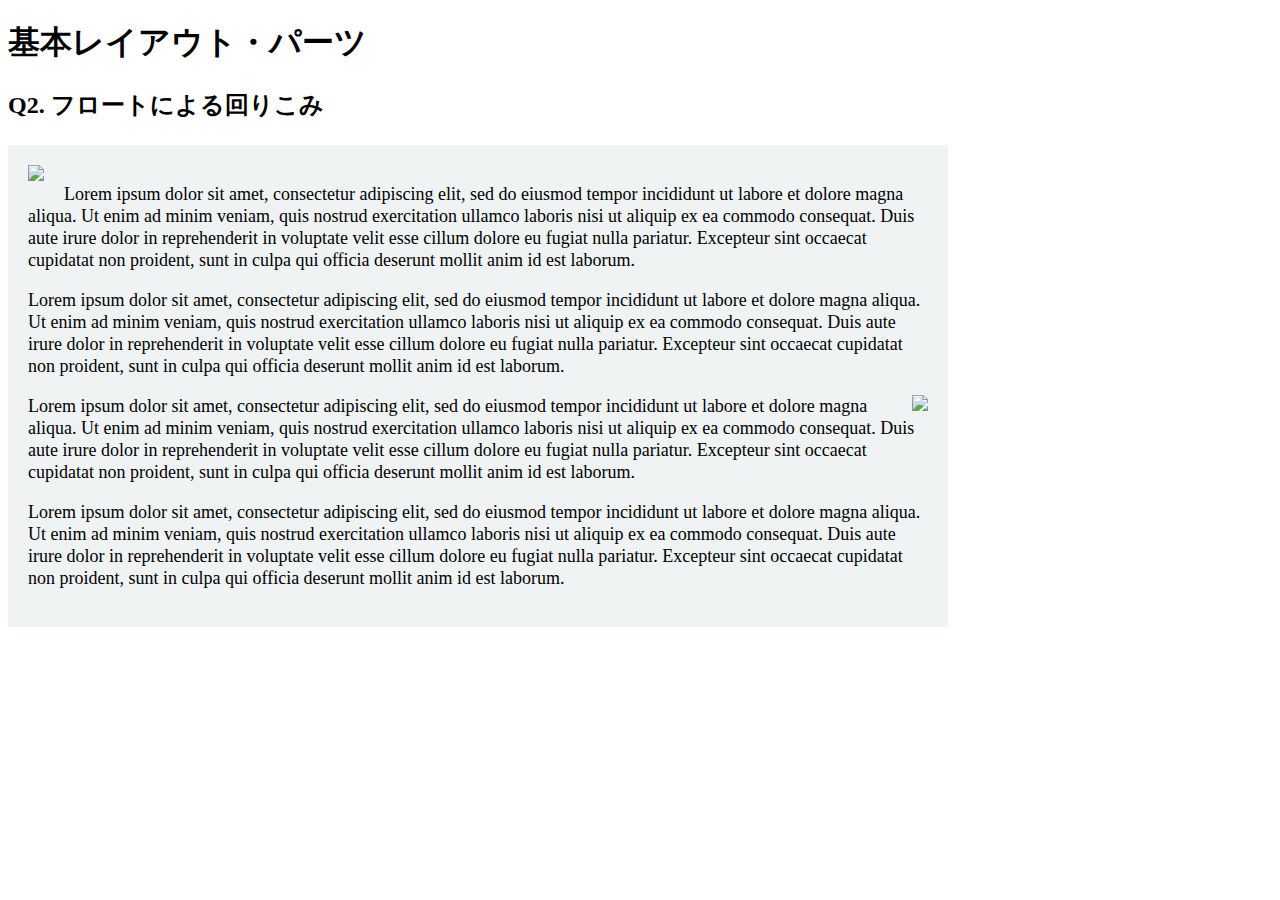
==== layout_parts/q2/index.html @ eae0bc58 "no message" ====
<!DOCTYPE html>
<html>
  <head>
    <meta charset="utf-8">
    <meta http-equiv="X-UA-Compatible" content="IE=edge">
    <meta name="viewport" content="width=device-width, initial-scale=1.0, maximum-scale=1.0, user-scalable=no">
    <meta name="format-detection" content="telephone=no">
    <title>基本レイアウト・パーツ</title>
    <link rel="stylesheet" href="http://gizumo-inc.github.io/sample/front-lesson/layout_parts_new/assets/css/reset.css">
    <link rel="stylesheet" href="http://gizumo-inc.github.io/sample/front-lesson/layout_parts_new/assets/css/base.css">
    <link rel="stylesheet" href="css/style.css">
  </head>
  <body>
    <div class="wrapper">
      <h1 class="title">基本レイアウト・パーツ</h1>
      <h2 class="headline">
        <p class="headline__text">Q2. フロートによる回りこみ</p>
      </h2>
      <div class="box">
        <!-- 回答はクラスq2の要素の中に書いてね -->
        <!-- すでについてるクラスにはstyleを指定しない。styleをつける場合は自分で新たにクラスをつけること -->
        <div class="q2">
          <div class="q2__box">
              <div class="q2__left__img">
                <img src="http://gizumo-inc.github.io/sample/front-lesson/layout_parts_new/assets/img/q2/thumb_1.jpg">
              </div>
                <div class="q2__top__box">
                <p class="q2__content__text">Lorem ipsum dolor sit amet, consectetur adipiscing elit, sed do eiusmod tempor incididunt ut labore et dolore magna aliqua. Ut enim ad minim veniam, quis nostrud exercitation ullamco laboris nisi ut aliquip ex ea commodo consequat. Duis aute irure dolor in reprehenderit in voluptate velit esse cillum dolore eu fugiat nulla pariatur. Excepteur sint occaecat cupidatat non proident, sunt in culpa qui officia deserunt mollit anim id est laborum.</p>
                <p class="q2__content__text">Lorem ipsum dolor sit amet, consectetur adipiscing elit, sed do eiusmod tempor incididunt ut labore et dolore magna aliqua. Ut enim ad minim veniam, quis nostrud exercitation ullamco laboris nisi ut aliquip ex ea commodo consequat. Duis aute irure dolor in reprehenderit in voluptate velit esse cillum dolore eu fugiat nulla pariatur. Excepteur sint occaecat cupidatat non proident, sunt in culpa qui officia deserunt mollit anim id est laborum.</p>
              </div>
              <div class="q2__right__img">
                <img src="http://gizumo-inc.github.io/sample/front-lesson/layout_parts_new/assets/img/q2/thumb_2.jpg">
              </div>
              <div class="q2__bottom__box">
                <p class="q2__content__text">Lorem ipsum dolor sit amet, consectetur adipiscing elit, sed do eiusmod tempor incididunt ut labore et dolore magna aliqua. Ut enim ad minim veniam, quis nostrud exercitation ullamco laboris nisi ut aliquip ex ea commodo consequat. Duis aute irure dolor in reprehenderit in voluptate velit esse cillum dolore eu fugiat nulla pariatur. Excepteur sint occaecat cupidatat non proident, sunt in culpa qui officia deserunt mollit anim id est laborum.</p>
                <p class="q2__content__text">Lorem ipsum dolor sit amet, consectetur adipiscing elit, sed do eiusmod tempor incididunt ut labore et dolore magna aliqua. Ut enim ad minim veniam, quis nostrud exercitation ullamco laboris nisi ut aliquip ex ea commodo consequat. Duis aute irure dolor in reprehenderit in voluptate velit esse cillum dolore eu fugiat nulla pariatur. Excepteur sint occaecat cupidatat non proident, sunt in culpa qui officia deserunt mollit anim id est laborum.</p>
              </div>
            </div>
          </div>
        </div>
        <!-- 回答はクラスq2の要素の中に書いてね -->
      </div>
    </div>
  </body>
</html>
---- layout_parts/q2/css/style.css ----
@charset "UTF-8";

/* 回答はここに書いてね */

.q2__box{
  width: 900px;
  padding: 20px;
  background-color: #eff3f4;
}

.q2__left__img{
  margin-right: 20px;
  float: left;
}

.q2__top__box{
  font-size: 18px;
  line-height: 22px;
}

.q2__right__img{
  margin-left: 20px;
  float: right;
}

.q2__bottom__box{
  font-size: 18px;
  line-height: 22px;
}
/* 回答はここに書いてね */
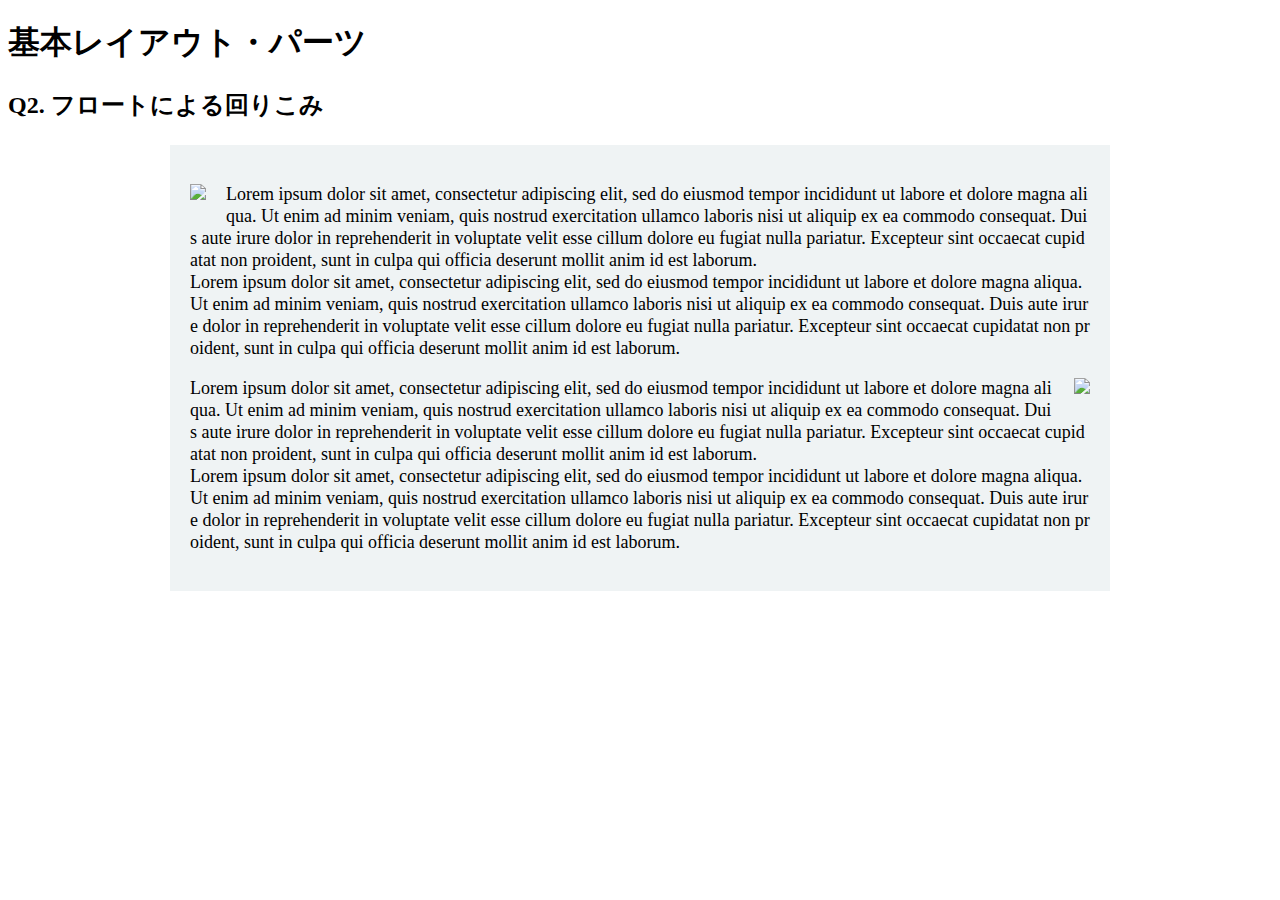
==== commit 239277bb: "no message" ====
--- a/layout_parts/q2/index.html
+++ b/layout_parts/q2/index.html
@@ -21,20 +21,18 @@
         <!-- すでについてるクラスにはstyleを指定しない。styleをつける場合は自分で新たにクラスをつけること -->
         <div class="q2">
           <div class="q2__box">
+            <div class="q2__top__box">
               <div class="q2__left__img">
                 <img src="http://gizumo-inc.github.io/sample/front-lesson/layout_parts_new/assets/img/q2/thumb_1.jpg">
               </div>
-                <div class="q2__top__box">
-                <p class="q2__content__text">Lorem ipsum dolor sit amet, consectetur adipiscing elit, sed do eiusmod tempor incididunt ut labore et dolore magna aliqua. Ut enim ad minim veniam, quis nostrud exercitation ullamco laboris nisi ut aliquip ex ea commodo consequat. Duis aute irure dolor in reprehenderit in voluptate velit esse cillum dolore eu fugiat nulla pariatur. Excepteur sint occaecat cupidatat non proident, sunt in culpa qui officia deserunt mollit anim id est laborum.</p>
-                <p class="q2__content__text">Lorem ipsum dolor sit amet, consectetur adipiscing elit, sed do eiusmod tempor incididunt ut labore et dolore magna aliqua. Ut enim ad minim veniam, quis nostrud exercitation ullamco laboris nisi ut aliquip ex ea commodo consequat. Duis aute irure dolor in reprehenderit in voluptate velit esse cillum dolore eu fugiat nulla pariatur. Excepteur sint occaecat cupidatat non proident, sunt in culpa qui officia deserunt mollit anim id est laborum.</p>
-              </div>
+                <p class="q2__content__text">Lorem ipsum dolor sit amet, consectetur adipiscing elit, sed do eiusmod tempor incididunt ut labore et dolore magna aliqua. Ut enim ad minim veniam, quis nostrud exercitation ullamco laboris nisi ut aliquip ex ea commodo consequat. Duis aute irure dolor in reprehenderit in voluptate velit esse cillum dolore eu fugiat nulla pariatur. Excepteur sint occaecat cupidatat non proident, sunt in culpa qui officia deserunt mollit anim id est laborum.<br>Lorem ipsum dolor sit amet, consectetur adipiscing elit, sed do eiusmod tempor incididunt ut labore et dolore magna aliqua. Ut enim ad minim veniam, quis nostrud exercitation ullamco laboris nisi ut aliquip ex ea commodo consequat. Duis aute irure dolor in reprehenderit in voluptate velit esse cillum dolore eu fugiat nulla pariatur. Excepteur sint occaecat cupidatat non proident, sunt in culpa qui officia deserunt mollit anim id est laborum.</p>
+            </div>
+            <div class="q2__bottom__box">
               <div class="q2__right__img">
                 <img src="http://gizumo-inc.github.io/sample/front-lesson/layout_parts_new/assets/img/q2/thumb_2.jpg">
               </div>
-              <div class="q2__bottom__box">
-                <p class="q2__content__text">Lorem ipsum dolor sit amet, consectetur adipiscing elit, sed do eiusmod tempor incididunt ut labore et dolore magna aliqua. Ut enim ad minim veniam, quis nostrud exercitation ullamco laboris nisi ut aliquip ex ea commodo consequat. Duis aute irure dolor in reprehenderit in voluptate velit esse cillum dolore eu fugiat nulla pariatur. Excepteur sint occaecat cupidatat non proident, sunt in culpa qui officia deserunt mollit anim id est laborum.</p>
-                <p class="q2__content__text">Lorem ipsum dolor sit amet, consectetur adipiscing elit, sed do eiusmod tempor incididunt ut labore et dolore magna aliqua. Ut enim ad minim veniam, quis nostrud exercitation ullamco laboris nisi ut aliquip ex ea commodo consequat. Duis aute irure dolor in reprehenderit in voluptate velit esse cillum dolore eu fugiat nulla pariatur. Excepteur sint occaecat cupidatat non proident, sunt in culpa qui officia deserunt mollit anim id est laborum.</p>
-              </div>
+                <p class="q2__content__text">Lorem ipsum dolor sit amet, consectetur adipiscing elit, sed do eiusmod tempor incididunt ut labore et dolore magna aliqua. Ut enim ad minim veniam, quis nostrud exercitation ullamco laboris nisi ut aliquip ex ea commodo consequat. Duis aute irure dolor in reprehenderit in voluptate velit esse cillum dolore eu fugiat nulla pariatur. Excepteur sint occaecat cupidatat non proident, sunt in culpa qui officia deserunt mollit anim id est laborum.<br>Lorem ipsum dolor sit amet, consectetur adipiscing elit, sed do eiusmod tempor incididunt ut labore et dolore magna aliqua. Ut enim ad minim veniam, quis nostrud exercitation ullamco laboris nisi ut aliquip ex ea commodo consequat. Duis aute irure dolor in reprehenderit in voluptate velit esse cillum dolore eu fugiat nulla pariatur. Excepteur sint occaecat cupidatat non proident, sunt in culpa qui officia deserunt mollit anim id est laborum.</p>
+            </div>
             </div>
           </div>
         </div>
--- a/layout_parts/q2/css/style.css
+++ b/layout_parts/q2/css/style.css
@@ -4,12 +4,14 @@
 
 .q2__box{
   width: 900px;
+  margin: 0px auto;
   padding: 20px;
   background-color: #eff3f4;
 }
 
 .q2__left__img{
   margin-right: 20px;
+  margin-bottom: 10px;
   float: left;
 }
 
@@ -20,6 +22,7 @@
 
 .q2__right__img{
   margin-left: 20px;
+  margin-bottom: 10px;
   float: right;
 }
 
@@ -27,4 +30,7 @@
   font-size: 18px;
   line-height: 22px;
 }
+.q2__content__text{
+  word-break: break-all;
+}
 /* 回答はここに書いてね */
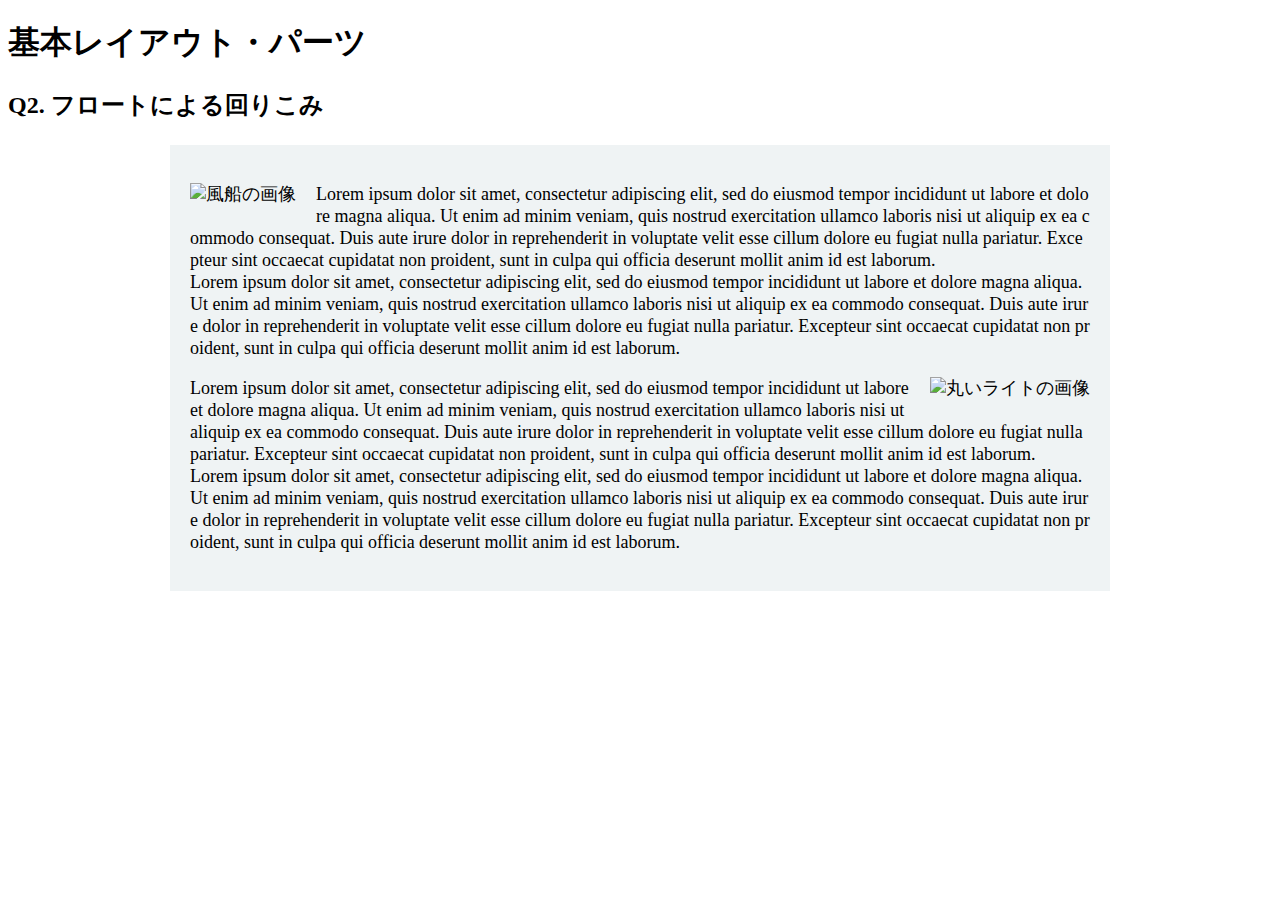
==== commit 43dbf5b0: "no message" ====
--- a/layout_parts/q2/index.html
+++ b/layout_parts/q2/index.html
@@ -23,16 +23,15 @@
           <div class="q2__box">
             <div class="q2__top__box">
               <div class="q2__left__img">
-                <img src="http://gizumo-inc.github.io/sample/front-lesson/layout_parts_new/assets/img/q2/thumb_1.jpg">
+                <img src="http://gizumo-inc.github.io/sample/front-lesson/layout_parts_new/assets/img/q2/thumb_1.jpg"alt="風船の画像">
               </div>
-                <p class="q2__content__text">Lorem ipsum dolor sit amet, consectetur adipiscing elit, sed do eiusmod tempor incididunt ut labore et dolore magna aliqua. Ut enim ad minim veniam, quis nostrud exercitation ullamco laboris nisi ut aliquip ex ea commodo consequat. Duis aute irure dolor in reprehenderit in voluptate velit esse cillum dolore eu fugiat nulla pariatur. Excepteur sint occaecat cupidatat non proident, sunt in culpa qui officia deserunt mollit anim id est laborum.<br>Lorem ipsum dolor sit amet, consectetur adipiscing elit, sed do eiusmod tempor incididunt ut labore et dolore magna aliqua. Ut enim ad minim veniam, quis nostrud exercitation ullamco laboris nisi ut aliquip ex ea commodo consequat. Duis aute irure dolor in reprehenderit in voluptate velit esse cillum dolore eu fugiat nulla pariatur. Excepteur sint occaecat cupidatat non proident, sunt in culpa qui officia deserunt mollit anim id est laborum.</p>
+              <p class="q2__content__text">Lorem ipsum dolor sit amet, consectetur adipiscing elit, sed do eiusmod tempor incididunt ut labore et dolore magna aliqua. Ut enim ad minim veniam, quis nostrud exercitation ullamco laboris nisi ut aliquip ex ea commodo consequat. Duis aute irure dolor in reprehenderit in voluptate velit esse cillum dolore eu fugiat nulla pariatur. Excepteur sint occaecat cupidatat non proident, sunt in culpa qui officia deserunt mollit anim id est laborum.<br>Lorem ipsum dolor sit amet, consectetur adipiscing elit, sed do eiusmod tempor incididunt ut labore et dolore magna aliqua. Ut enim ad minim veniam, quis nostrud exercitation ullamco laboris nisi ut aliquip ex ea commodo consequat. Duis aute irure dolor in reprehenderit in voluptate velit esse cillum dolore eu fugiat nulla pariatur. Excepteur sint occaecat cupidatat non proident, sunt in culpa qui officia deserunt mollit anim id est laborum.</p>
             </div>
             <div class="q2__bottom__box">
               <div class="q2__right__img">
-                <img src="http://gizumo-inc.github.io/sample/front-lesson/layout_parts_new/assets/img/q2/thumb_2.jpg">
+                <img src="http://gizumo-inc.github.io/sample/front-lesson/layout_parts_new/assets/img/q2/thumb_2.jpg"alt="丸いライトの画像">
               </div>
-                <p class="q2__content__text">Lorem ipsum dolor sit amet, consectetur adipiscing elit, sed do eiusmod tempor incididunt ut labore et dolore magna aliqua. Ut enim ad minim veniam, quis nostrud exercitation ullamco laboris nisi ut aliquip ex ea commodo consequat. Duis aute irure dolor in reprehenderit in voluptate velit esse cillum dolore eu fugiat nulla pariatur. Excepteur sint occaecat cupidatat non proident, sunt in culpa qui officia deserunt mollit anim id est laborum.<br>Lorem ipsum dolor sit amet, consectetur adipiscing elit, sed do eiusmod tempor incididunt ut labore et dolore magna aliqua. Ut enim ad minim veniam, quis nostrud exercitation ullamco laboris nisi ut aliquip ex ea commodo consequat. Duis aute irure dolor in reprehenderit in voluptate velit esse cillum dolore eu fugiat nulla pariatur. Excepteur sint occaecat cupidatat non proident, sunt in culpa qui officia deserunt mollit anim id est laborum.</p>
-            </div>
+              <p class="q2__content__text">Lorem ipsum dolor sit amet, consectetur adipiscing elit, sed do eiusmod tempor incididunt ut labore et dolore magna aliqua. Ut enim ad minim veniam, quis nostrud exercitation ullamco laboris nisi ut aliquip ex ea commodo consequat. Duis aute irure dolor in reprehenderit in voluptate velit esse cillum dolore eu fugiat nulla pariatur. Excepteur sint occaecat cupidatat non proident, sunt in culpa qui officia deserunt mollit anim id est laborum.<br>Lorem ipsum dolor sit amet, consectetur adipiscing elit, sed do eiusmod tempor incididunt ut labore et dolore magna aliqua. Ut enim ad minim veniam, quis nostrud exercitation ullamco laboris nisi ut aliquip ex ea commodo consequat. Duis aute irure dolor in reprehenderit in voluptate velit esse cillum dolore eu fugiat nulla pariatur. Excepteur sint occaecat cupidatat non proident, sunt in culpa qui officia deserunt mollit anim id est laborum.</p>
             </div>
           </div>
         </div>
